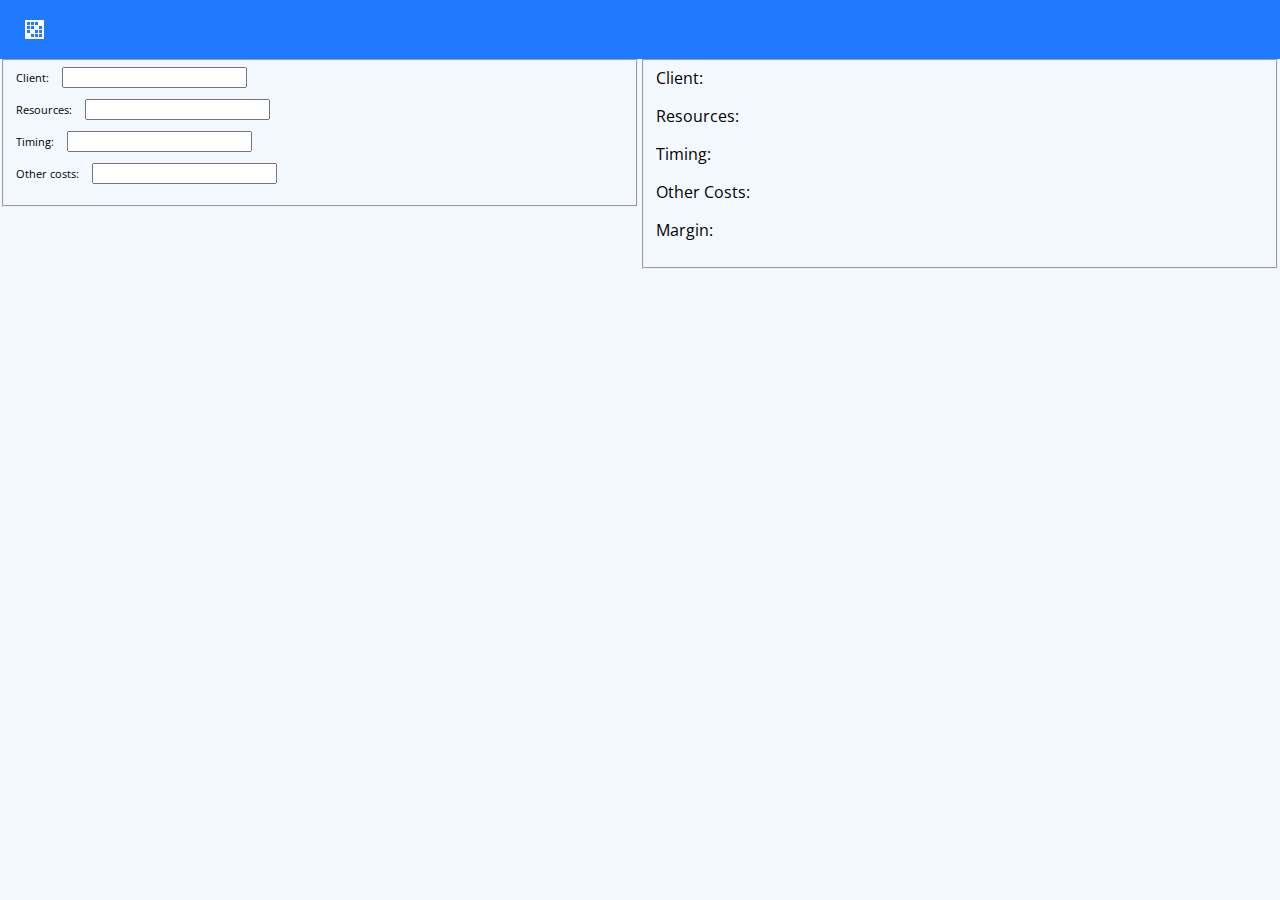
==== form.html @ f78314a7 "First commit" ====
<html>
  <head>
    <link href="http://maxcdn.bootstrapcdn.com/font-awesome/4.1.0/css/font-awesome.min.css" rel="stylesheet">
    <link href='http://fonts.googleapis.com/css?family=Open+Sans:400;300' rel='stylesheet' type='text/css'>
    <link href='style.css' rel='stylesheet'>
  </head>
  
  <body>

    <!-- Menu -->
    
    <div class="menu">
      <ul>
        <li><a href="index.html">Home</a></li>
        <li><a href="form.html">New Form</a></li>
        <li><a href="#">Help</a></li>
        <li><a href="#">Contact</a></li>
      </ul>
    </div>
    
    <!-- Content body -->
    
    <div class="content">
      <div class="topbar">
        <img class="topbar-logo" src="images/nav-logo.svg" width="19" height="19" alt="Logo">
      </div>
      
      <!-- New form body -->
      <div class="left-column">
        <fieldset class="fieldset">
          <div class="new-form">
            <form name="myform" id="myform">
             Client: <input type="text" id="client" value="" /><p/>
             Resources: <input type="text" id="resources" value="" /><p/>
             Timing: <input type="text" id="timing" value="" /><p/>
             Other costs: <input type="text" id="othercosts" value="" /><p/>
            </form>
          
        </div>
        </fieldset>
      </div>

      <!-- New form body -->
      <div class="right-column">
        <fieldset class="fieldset">
          <div class="results">
            Client: <div id="clientInput"></div> </p>
            Resources: <div id="resourcesInput"></div></p>
            Timing: <div id="timingInput"></div></p>
            Other Costs: <div id="otherInput"></div></p>
            Margin: <div id="marginOutput"></div></p>
          </div>
        </fieldset>
      </div>
    
    </div>

    <script src="app.js"></script>
    <script src="simulator.js"></script>
  </body>
</html>
---- style.css ----
/* Initial body */
body {
  left: 0;
  margin: 0;
  font-family: 'Open Sans', sans-serif;
  background: #f4f8ff;
}

/* Menu styling */
.menu {
  position: relative;
  float: left;
  background: black;
  left: -200px;
  width: 200px;
  height: 100%;
  transition: left 0.5s;
  transition-timing-function: ease-in-out;
}

.menu-visible .menu {
  left: 0;
}

.menu-visible .content {
  margin-left: 200px;
}

.menu ul {
  border-top: 1px solid #636366;
  list-style: none;
  margin: 0;
  padding: 0;
}

.menu li {
  border-bottom: 1px solid #636366;
  font-family: 'Open Sans', sans-serif;
  line-height: 45px;
  padding-bottom: 3px;
  padding-left: 20px;
  padding-top: 3px;
}

.menu a {
  color: #fff;
  font-size: 12px;
  text-decoration: none;
  text-transform: uppercase;
}

/* Topbar styling */

.topbar {
  background: #1f7aff;
  font-size: 1.2rem;
  width: 100%;
  transition: left 0.5s;
  transition-timing-function: ease-in-out;
}

.topbar-logo {
  color: #fff;
  cursor: pointer;
  font-family: 'Open Sans', sans-serif;
  font-size: 14px;
  padding-bottom: 20px;
  padding-left: 25px;
  padding-top: 20px;
  text-decoration: none;
  text-transform: uppercase;
}

/* Content styling */

.content {
  position: absolute;
  float: right;
  width: 100%;
  margin-left: 0;
  transition: margin-left 0.5s;
  transition-timing-function: ease-in-out;
}

.left-column {
  float: left;
  width: 50%;
  
}

.right-column {
  float: left;
  width: 50%;
}

/* Forms styling */

.new-form {
  font-family: 'Open Sans', sans-serif;
  color: #000;
  font-size: 11px;
  text-align: left;
}

.new-form input {
  text-align: center;
  position: relative;
  left: 10px;
}
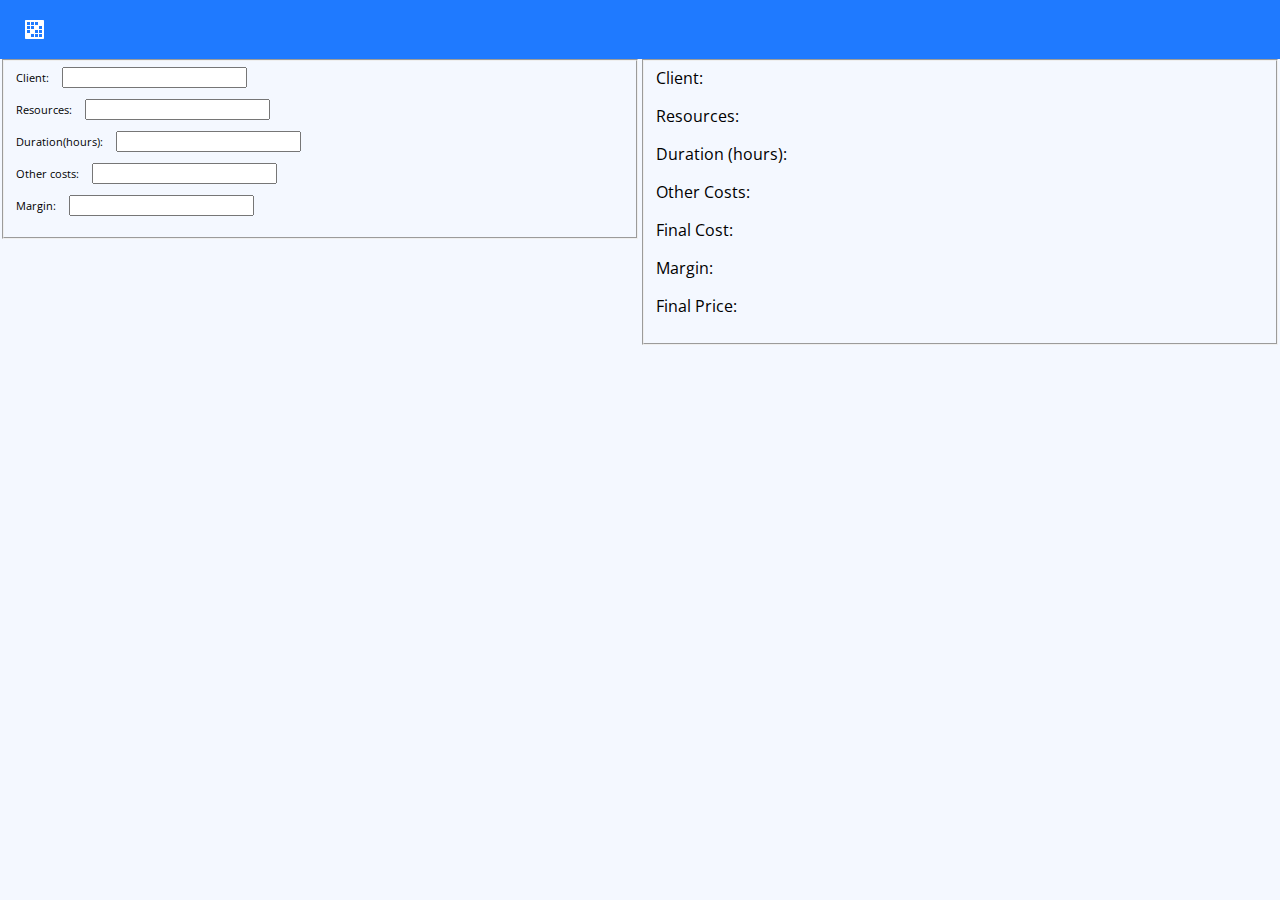
==== commit c2b1f5fa: "finalPrice added." ====
--- a/form.html
+++ b/form.html
@@ -13,7 +13,7 @@
       <ul>
         <li><a href="index.html">Home</a></li>
         <li><a href="form.html">New Form</a></li>
-        <li><a href="#">Help</a></li>
+        <li><a href="costs.html">Costs</a></li>
         <li><a href="#">Contact</a></li>
       </ul>
     </div>
@@ -32,8 +32,9 @@
             <form name="myform" id="myform">
              Client: <input type="text" id="client" value="" /><p/>
              Resources: <input type="text" id="resources" value="" /><p/>
-             Timing: <input type="text" id="timing" value="" /><p/>
+             Duration(hours): <input type="text" id="duration" value="" /><p/>
              Other costs: <input type="text" id="othercosts" value="" /><p/>
+             Margin: <input type="text" id="margin" value="" /><p/>
             </form>
           
         </div>
@@ -46,9 +47,12 @@
           <div class="results">
             Client: <div id="clientInput"></div> </p>
             Resources: <div id="resourcesInput"></div></p>
-            Timing: <div id="timingInput"></div></p>
+            Duration (hours): <div id="durationInput"></div></p>
             Other Costs: <div id="otherInput"></div></p>
-            Margin: <div id="marginOutput"></div></p>
+            Final Cost: <div id="finalCost"></div></p>
+            Margin: <div id="marginInput"></div></p>
+            Final Price:<div id="finalPrice"></div></p> 
+            
           </div>
         </fieldset>
       </div>
@@ -57,5 +61,6 @@
 
     <script src="app.js"></script>
     <script src="simulator.js"></script>
+    <script src="quote.js"></script>
   </body>
 </html>
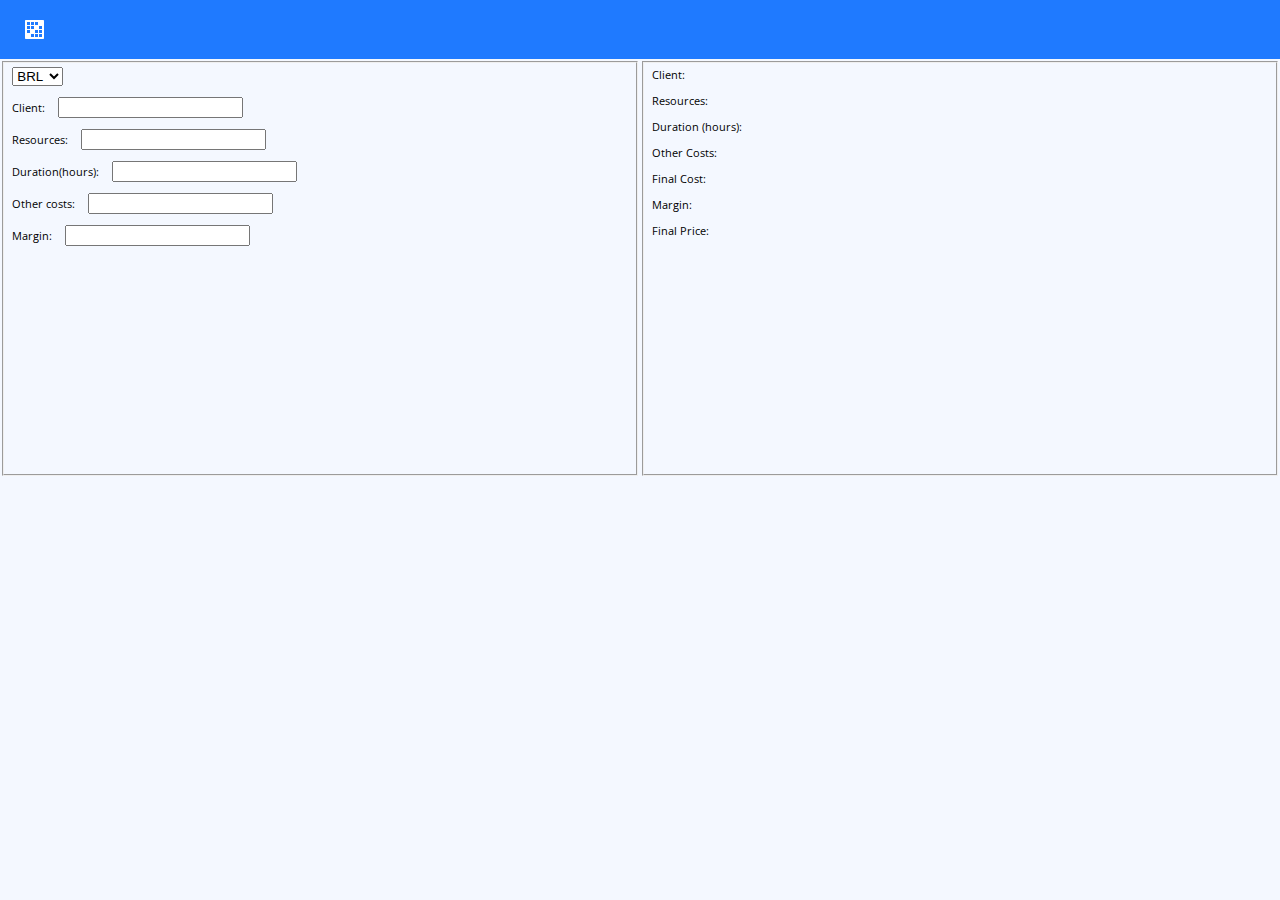
==== commit 9bcc6ed5: "Quotation applied to calculations" ====
--- a/form.html
+++ b/form.html
@@ -28,6 +28,11 @@
       <!-- New form body -->
       <div class="left-column">
         <fieldset class="fieldset">
+          <select id="currency">
+            <option selected> BRL </option>
+            <option> USD </option>
+          </select> <p/>
+
           <div class="new-form">
             <form name="myform" id="myform">
              Client: <input type="text" id="client" value="" /><p/>
@@ -51,9 +56,9 @@
             Other Costs: <div id="otherInput"></div></p>
             Final Cost: <div id="finalCost"></div></p>
             Margin: <div id="marginInput"></div></p>
-            Final Price:<div id="finalPrice"></div></p> 
-            
-          </div>
+            Final Price:<div id="finalPrice"></div></p>
+            <div id="quotation"></div></p>
+         </div>
         </fieldset>
       </div>
     
@@ -61,6 +66,5 @@
 
     <script src="app.js"></script>
     <script src="simulator.js"></script>
-    <script src="quote.js"></script>
   </body>
 </html>
--- a/style.css
+++ b/style.css
@@ -84,8 +84,7 @@
 
 .left-column {
   float: left;
-  width: 50%;
-  
+  width: 50%;  
 }
 
 .right-column {
@@ -95,11 +94,13 @@
 
 /* Forms styling */
 
-.new-form {
+.fieldset {
   font-family: 'Open Sans', sans-serif;
   color: #000;
   font-size: 11px;
   text-align: left;
+  margin-top: 2px;
+  height: 400px;
 }
 
 .new-form input {
